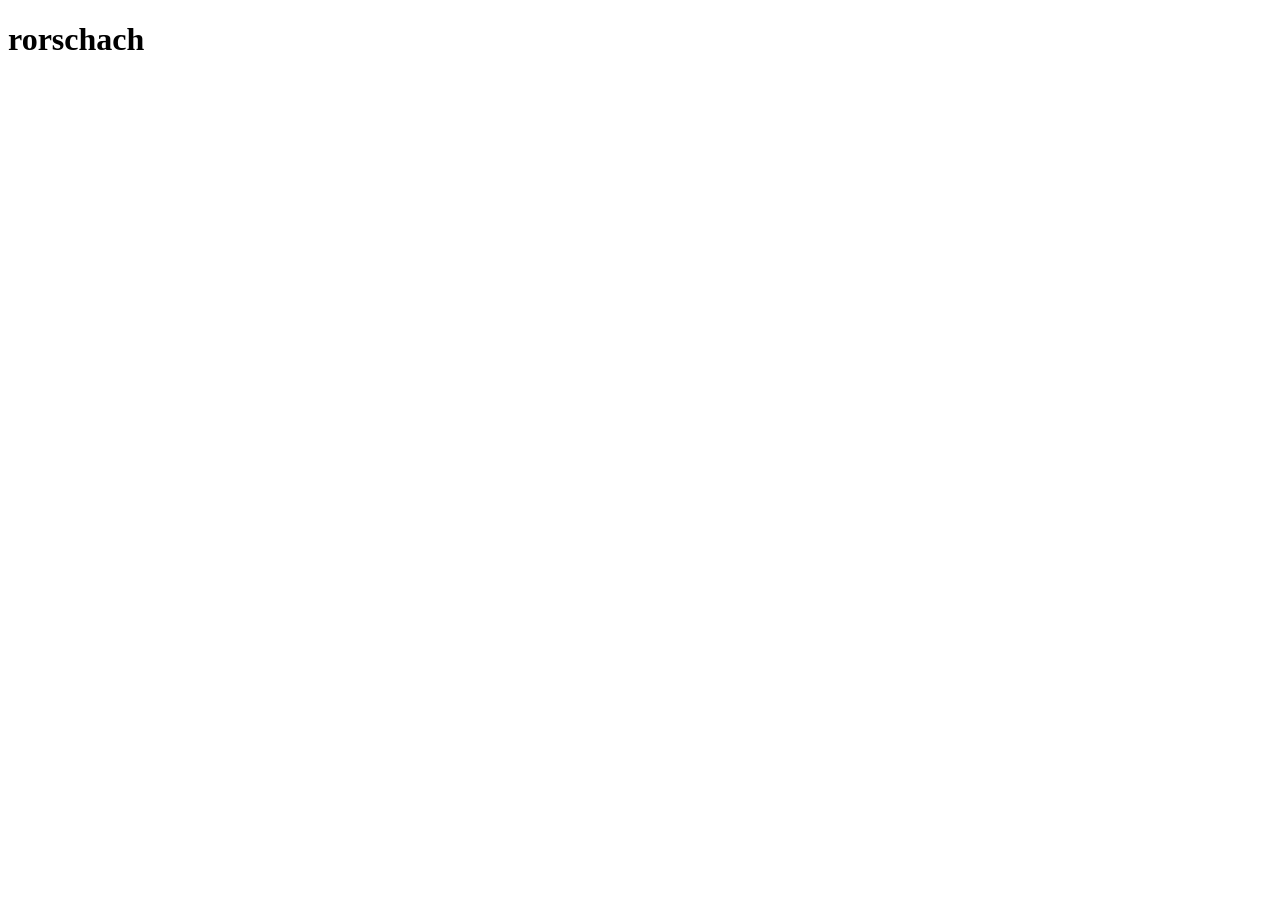
==== docs/index.html @ e63a6b88 "Update index.html" ====
<!DOCTYPE html>
<html>
  <head>
    <title>rorschach</title>
    <style>
      @import url('https://fonts.googleapis.com/css?family=Architects+Daughter');
    </style>  
  </head>
  <body>
    <h1>rorschach</h1>
  </body>
</html>
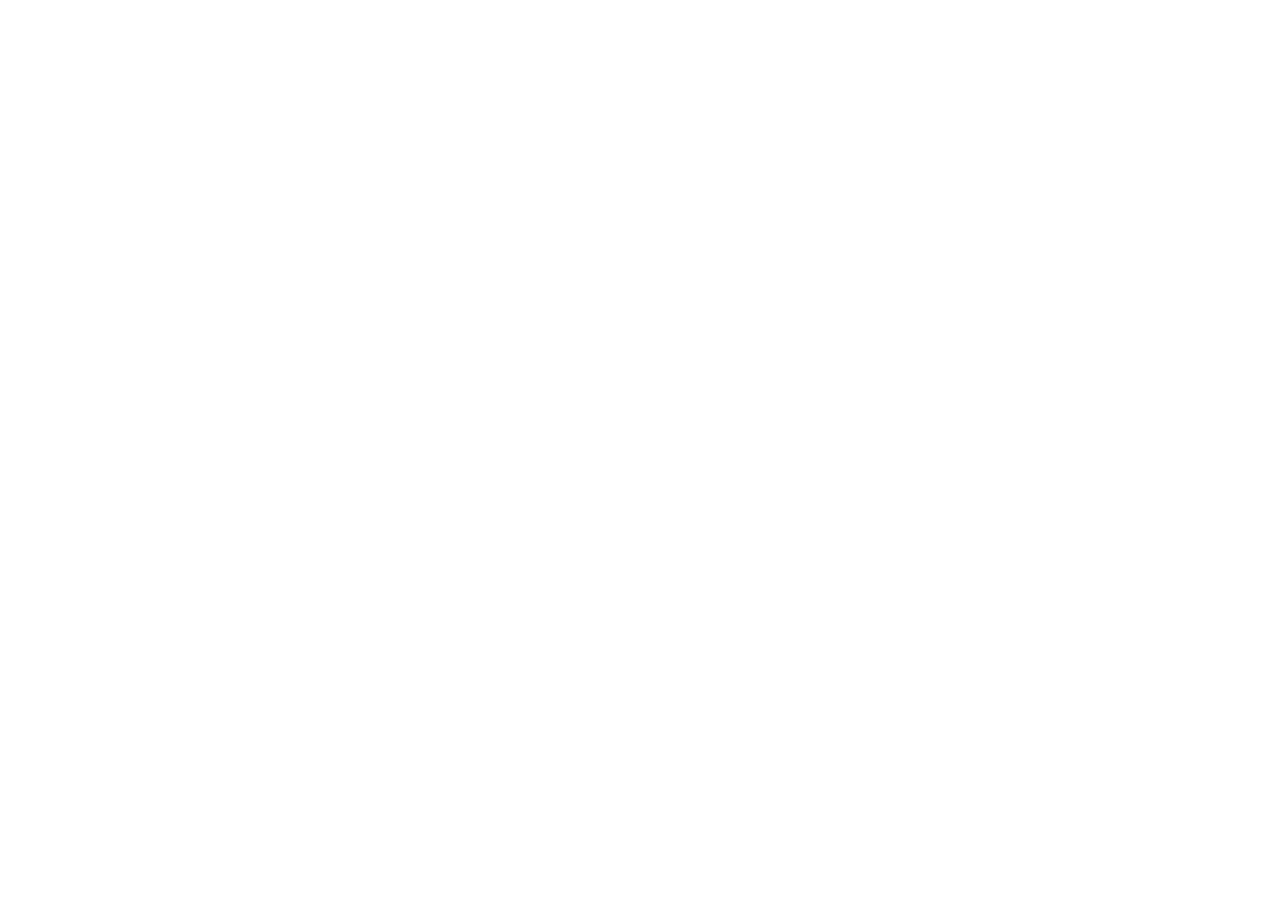
==== commit 60e0caa4: "Initial commit" ====
--- a/docs/index.html
+++ b/docs/index.html
@@ -1,12 +1,14 @@
 <!DOCTYPE html>
 <html>
   <head>
-    <title>rorschach</title>
-    <style>
-      @import url('https://fonts.googleapis.com/css?family=Architects+Daughter');
-    </style>  
+    <meta name="viewport" content="width=device-width, initial-scale=1">
+    <link rel="stylesheet" href="https://stackpath.bootstrapcdn.com/bootstrap/4.1.1/css/bootstrap.min.css">
+    <link rel="stylesheet" href="/css/style.css">
   </head>
   <body>
-    <h1>rorschach</h1>
+    <div class="content"></div>
   </body>
+  <script src="https://code.jquery.com/jquery-3.3.1.slim.min.js"></script>
+  <script src="https://stackpath.bootstrapcdn.com/bootstrap/4.1.1/js/bootstrap.min.js"></script>
+  <script src="/bundle.js"></script>
 </html>
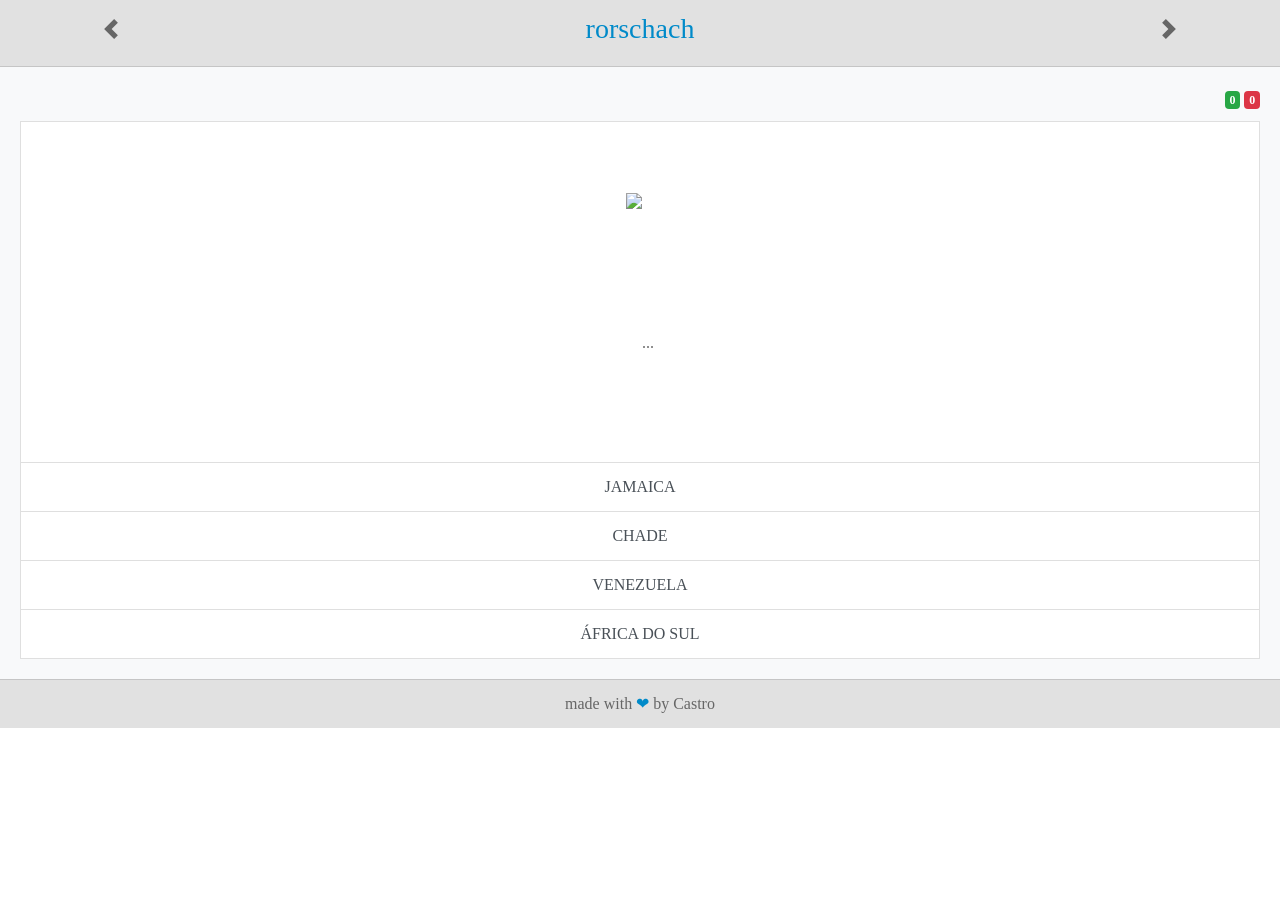
==== commit d8952b35: "Initial commit" ====
--- a/docs/index.html
+++ b/docs/index.html
@@ -3,12 +3,12 @@
   <head>
     <meta name="viewport" content="width=device-width, initial-scale=1">
     <link rel="stylesheet" href="https://stackpath.bootstrapcdn.com/bootstrap/4.1.1/css/bootstrap.min.css">
-    <link rel="stylesheet" href="/css/style.css">
+    <link rel="stylesheet" href="css/style.css">
   </head>
   <body>
     <div class="content"></div>
   </body>
   <script src="https://code.jquery.com/jquery-3.3.1.slim.min.js"></script>
   <script src="https://stackpath.bootstrapcdn.com/bootstrap/4.1.1/js/bootstrap.min.js"></script>
-  <script src="/bundle.js"></script>
+  <script src="bundle.js"></script>
 </html>
--- a/docs/css/style.css
+++ b/docs/css/style.css
@@ -0,0 +1,74 @@
+@import url('https://fonts.googleapis.com/css?family=Architects+Daughter');
+
+body {
+  font-family: 'Architects Daughter', 'Ubuntu';
+  color: #666;
+}
+
+.bg-floor {
+  background: url('/images/bg-floor.png');
+}
+
+.bg-stripes {
+  background: url('/images/bg-stripes.png');
+}
+
+.header,
+.footer {
+  background-color: #e1e1e1;
+}
+
+.highlight {
+  color: #008ac9;
+}
+
+.no-border {
+  border: 0;
+}
+.answer-correct,
+.answer-correct:hover,
+.answer-correct:focus {
+  color: #fff;
+  background-color: #090;
+}
+
+.answer-wrong,
+.answer-wrong:hover,
+.answer-wrong:focus {
+  color: #fff;
+  background-color: #c00;
+}
+
+.card,
+.card-header:first-child,
+.card-footer:last-child {
+  border-radius: 0;
+}
+
+.card-panel {
+  height: 300px;
+  line-height: 300px;
+}
+
+.card-panel > img {
+  max-height: 200px;
+  max-width: 300px;
+}
+
+.card-panel > span {
+  line-height: 1.5;
+  display: inline-block;
+  text-shadow: 1px 1px #eee;
+}
+
+.panel {
+  padding-bottom: 10px;
+}
+
+.carousel-control-prev-icon {
+  background-image: url("data:image/svg+xml;charset=utf8,%3Csvg xmlns='http://www.w3.org/2000/svg' fill='%23666' viewBox='0 0 8 8'%3E%3Cpath d='M5.25 0l-4 4 4 4 1.5-1.5-2.5-2.5 2.5-2.5-1.5-1.5z'/%3E%3C/svg%3E");
+}
+
+.carousel-control-next-icon {
+  background-image: url("data:image/svg+xml;charset=utf8,%3Csvg xmlns='http://www.w3.org/2000/svg' fill='%23666' viewBox='0 0 8 8'%3E%3Cpath d='M2.75 0l-1.5 1.5 2.5 2.5-2.5 2.5 1.5 1.5 4-4-4-4z'/%3E%3C/svg%3E");
+}
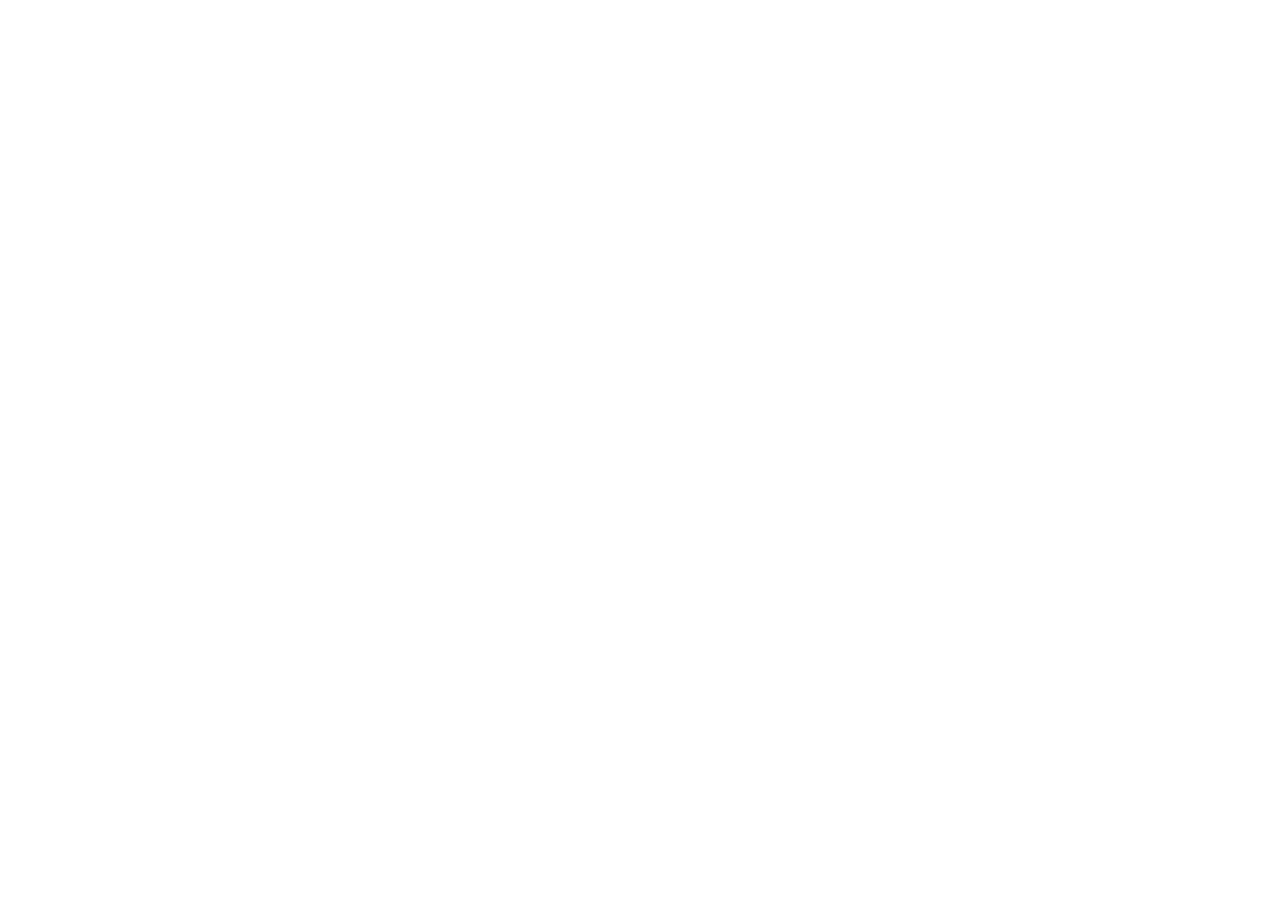
==== commit c4ffa459: "Initial commit" ====
--- a/docs/index.html
+++ b/docs/index.html
@@ -3,12 +3,12 @@
   <head>
     <meta name="viewport" content="width=device-width, initial-scale=1">
     <link rel="stylesheet" href="https://stackpath.bootstrapcdn.com/bootstrap/4.1.1/css/bootstrap.min.css">
-    <link rel="stylesheet" href="css/style.css">
+    <link rel="stylesheet" href="/rorschach/css/style.css">
   </head>
   <body>
     <div class="content"></div>
   </body>
   <script src="https://code.jquery.com/jquery-3.3.1.slim.min.js"></script>
   <script src="https://stackpath.bootstrapcdn.com/bootstrap/4.1.1/js/bootstrap.min.js"></script>
-  <script src="bundle.js"></script>
+  <script src="/rorschach/bundle.js"></script>
 </html>
